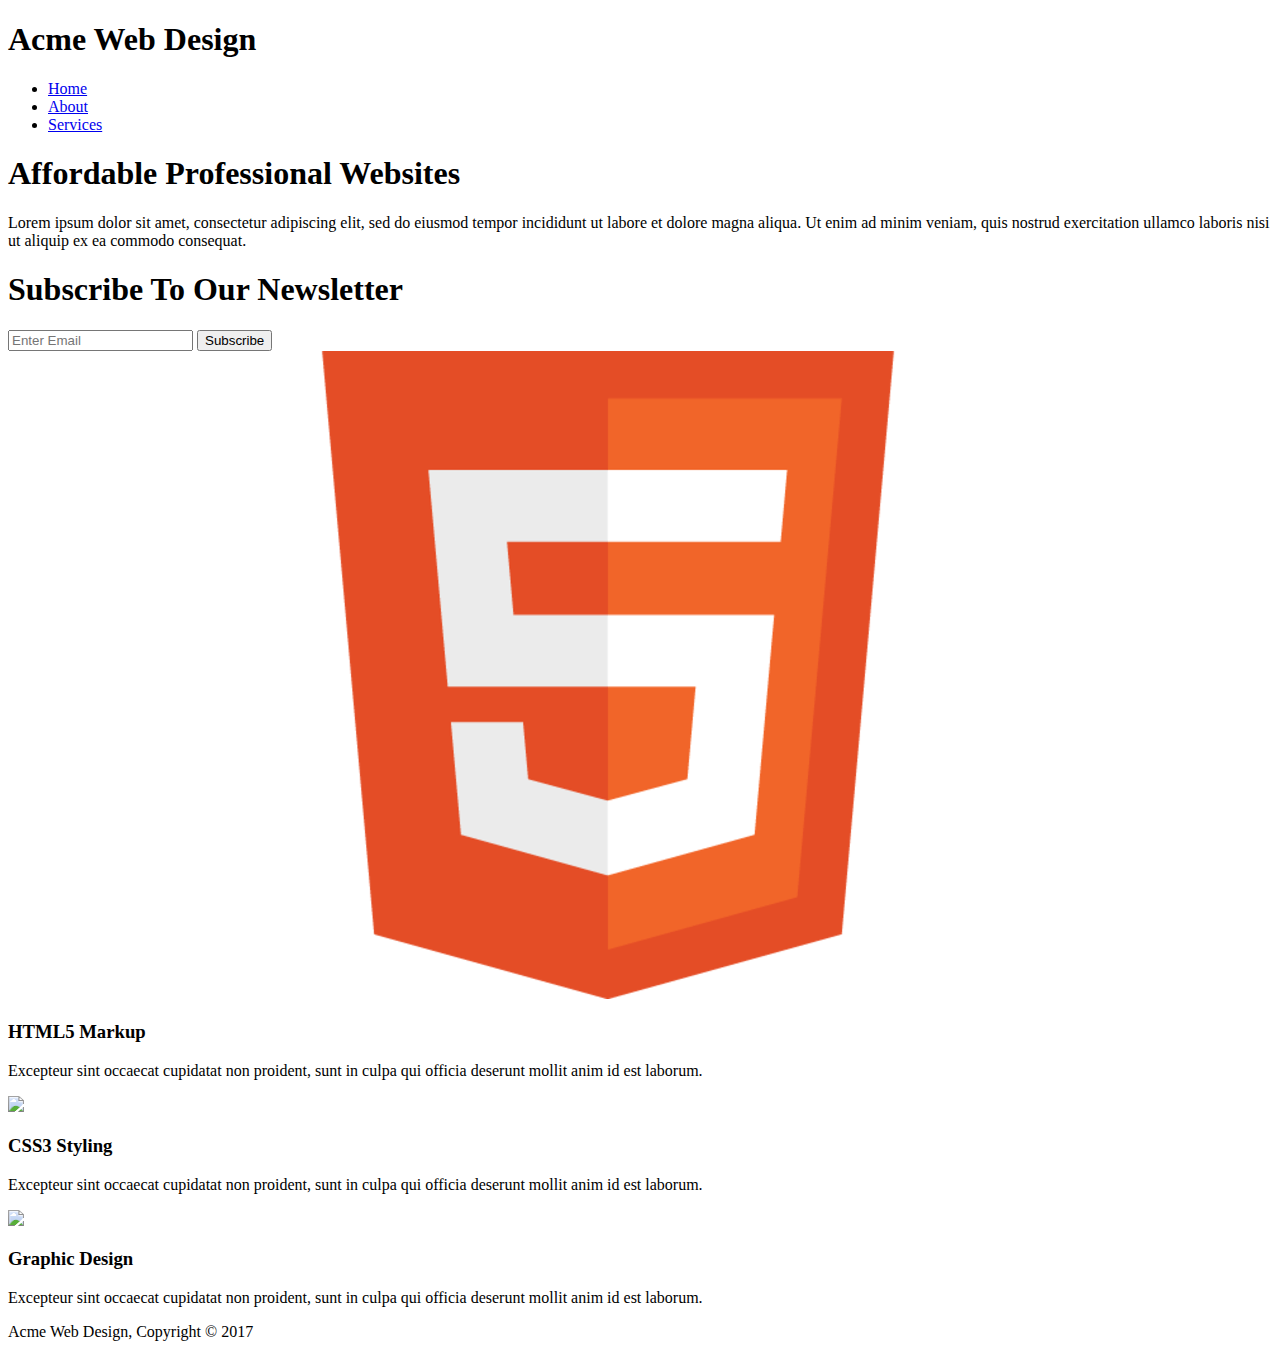
==== index.html @ 0cb58f71 "index markup done for now" ====
<!DOCTYPE html>
<head>
    <meta charset="utf-8">
    <meta name="viewport" content="width=device-width">
    <title>Acme Web Design | Welcome</title>
    <link rel="stylesheet" href="css/style.css">
</head>
<!--does not have SEO keywords in head-->
<body>
    <header>
        <div class="container">
            <div id="branding">
                <h1>Acme Web Design</h1>
            </div>
            <nav>
                <ul>
                    <li><a href="index.html">Home</a></li>
                    <li><a href="about.html">About</a></li>
                    <li><a href="services.html">Services</a></li>
                </ul>
            </nav>
        </div>



    </header>

    <section id="showcase">
        <div class="container">
            <h1>Affordable Professional Websites</h1>
            <p>Lorem ipsum dolor sit amet, consectetur adipiscing elit, sed do eiusmod tempor incididunt ut labore et dolore magna aliqua. Ut enim ad minim veniam, quis nostrud exercitation ullamco laboris nisi ut aliquip ex ea commodo consequat.</p>
        </div>
    </section>

    <section id="newsletter">
        <div class="container">
            <h1>Subscribe To Our Newsletter</h1>
            <form>
                <input type="email" placeholder="Enter Email">
                <button type="submit" class="button_1">Subscribe</button>
            </form>
        </div>
    </section>

    <section id="boxes">
        <div class="container">
            <div class="box">
                <img src="images/html-logo.png">
                <h3>HTML5 Markup</h3>
                <p>Excepteur sint occaecat cupidatat non proident, sunt in culpa qui officia deserunt mollit anim id est laborum.</p>
            </div>
            <div class="box">
                <img src="../traversy-static-practice/images/css3-logo.png">
                <h3>CSS3 Styling</h3>
                <p>Excepteur sint occaecat cupidatat non proident, sunt in culpa qui officia deserunt mollit anim id est laborum.</p>
            </div>
            <div class="box">
                <img src="../traversy-static-practice/images/graphic-design-logo.png">
                <h3>Graphic Design</h3>
                <p>Excepteur sint occaecat cupidatat non proident, sunt in culpa qui officia deserunt mollit anim id est laborum.</p>
            </div>
        </div>
    </section>

    <footer>
        <p>Acme Web Design, Copyright &copy; 2017</p>
    </footer>
</body>






</html>
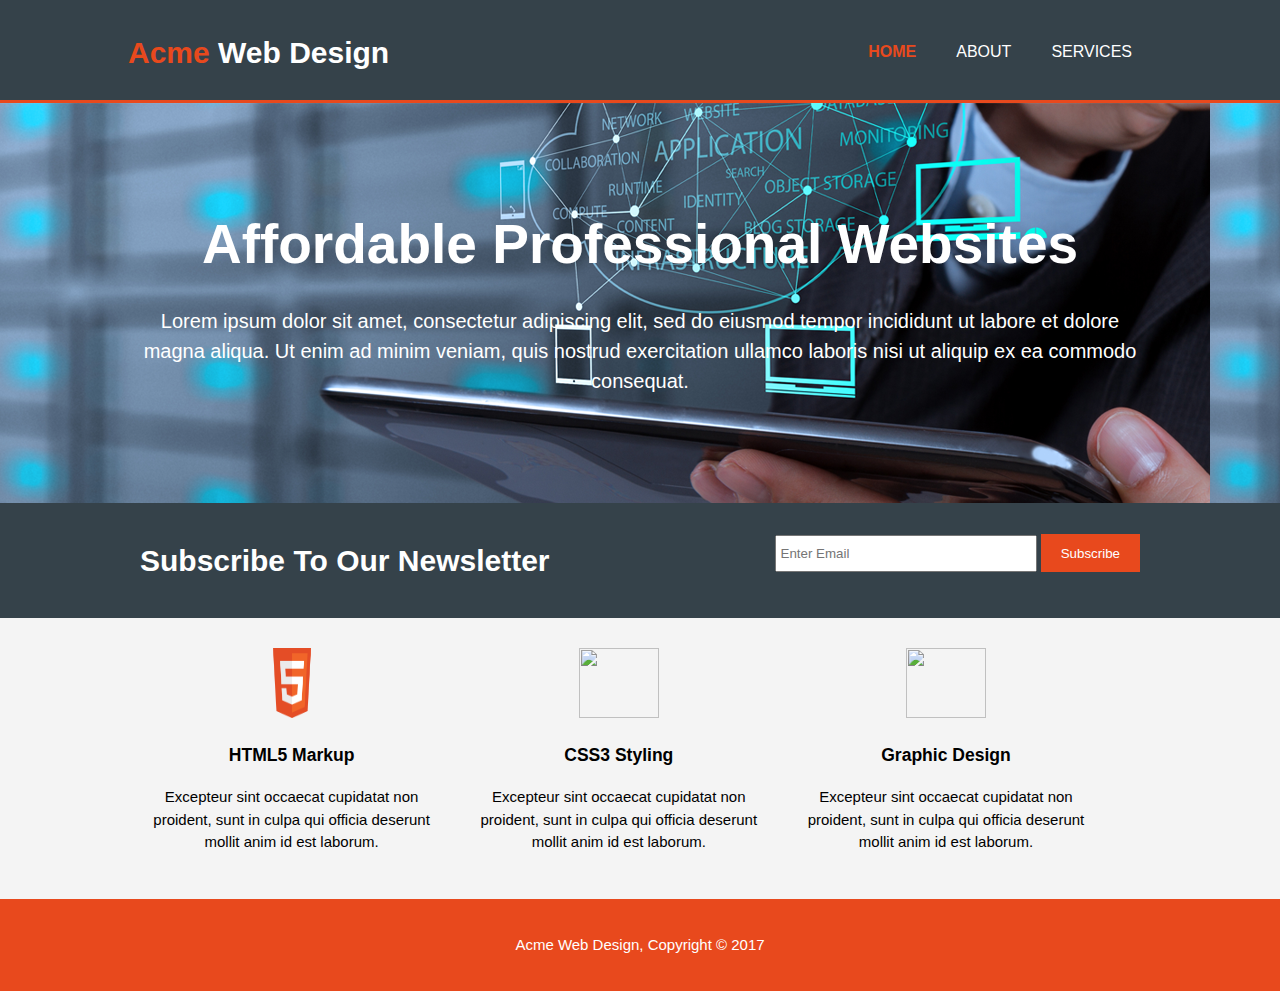
==== commit ca499ad2: "about html done" ====
--- a/index.html
+++ b/index.html
@@ -10,19 +10,16 @@
     <header>
         <div class="container">
             <div id="branding">
-                <h1>Acme Web Design</h1>
+                <h1><span class="highlight">Acme</span> Web Design</h1>
             </div>
             <nav>
                 <ul>
-                    <li><a href="index.html">Home</a></li>
-                    <li><a href="about.html">About</a></li>
+                    <li class="current"><a href="index.html">Home</a></li>
+                    <li><a href="../traversy-static-practice/pages/about.html"">About</a></li>
                     <li><a href="services.html">Services</a></li>
                 </ul>
             </nav>
         </div>
-
-
-
     </header>
 
     <section id="showcase">
--- a/css/style.css
+++ b/css/style.css
@@ -0,0 +1,151 @@
+body{
+    font: 15px/1.5 Arial, Helvetica, sans-serif;
+    padding: 0;
+    margin: 0;
+    background-color: #f4f4f4;
+}
+
+/*global*/
+
+.container{
+    width: 80%;
+    height: auto;
+    margin: auto;
+    overflow: hidden;
+}
+ul{
+    margin: 0;
+    padding: 0;
+}
+.button_1{
+    height: 38px;
+    background: #e8491d;
+    border: none;
+    padding-left: 20px;
+    padding-right: 20px;
+    color: #ffffff;
+}
+.dark{
+    padding: 15px;
+    background-color:#35424a;
+    color: #ffffff;
+    margin-top: 10px;
+    margin-bottom: 10px;
+}
+
+/* Header */
+header{
+    background:#35424a;
+    color: #ffffff;
+    padding-top: 30px;
+    min-height: 70px;
+    border-bottom: #e8491d 3px solid;
+}
+header a{
+    color: #ffffff;
+    text-decoration: none;
+    text-transform: uppercase;
+    font-size: 16px;
+}
+header li{
+    float: left;
+    display: inline;
+    padding: 0 20px 0 20px;
+}
+header #branding{
+    float: left;
+}
+header #branding h1{
+    margin: 0;
+}
+header nav{
+    float: right;
+    margin-top: 10px;
+}
+header .highlight, 
+header .current a{
+    color: #e8491d;
+    font-weight: bold;
+}
+header a:hover{
+    color: #cccccc;
+    font-weight: bold;
+}
+
+/* Showcase */
+
+#showcase{
+    min-height: 400px;
+    background-image: url(../images/background1.png);
+    text-align: center;
+    color: #ffffff;
+}
+#showcase h1{
+    margin-top: 100px;
+    font-size: 55px;
+    margin-bottom: 10px;
+}
+#showcase p{
+    font-size: 20px;
+}
+
+/* Newsletter */
+
+#newsletter{
+    color: #ffffff;
+    padding: 15px;
+    background: #35424a;
+}
+#newsletter h1{
+    float: left;
+}
+#newsletter form{
+    float: right;
+    margin-top: 16px;
+}
+#newsletter input[type="email"]{
+    padding: 4px;
+    height: 25px;
+    width: 250px;
+}
+
+/* Boxes */
+
+#boxes{
+    margin-top: 20px;
+}
+#boxes .box{
+    float: left;
+    text-align: center;
+    width: 30%;
+    padding: 10px;
+}
+#boxes .box img{
+    width: 80px;
+    height: 70px;
+}
+
+/* Sidebar */
+
+aside#sidebar{
+    float: right;
+    width: 30%;
+    margin-top: 10px;
+}
+
+/* Main-Col */
+
+article#main-col{
+    float: left;
+    width: 65%;
+}
+
+/* Footer */
+
+footer{
+    padding: 20px;
+    margin-top: 20px;
+    color: #ffffff;
+    background: #e8491d;
+    text-align: center;
+}